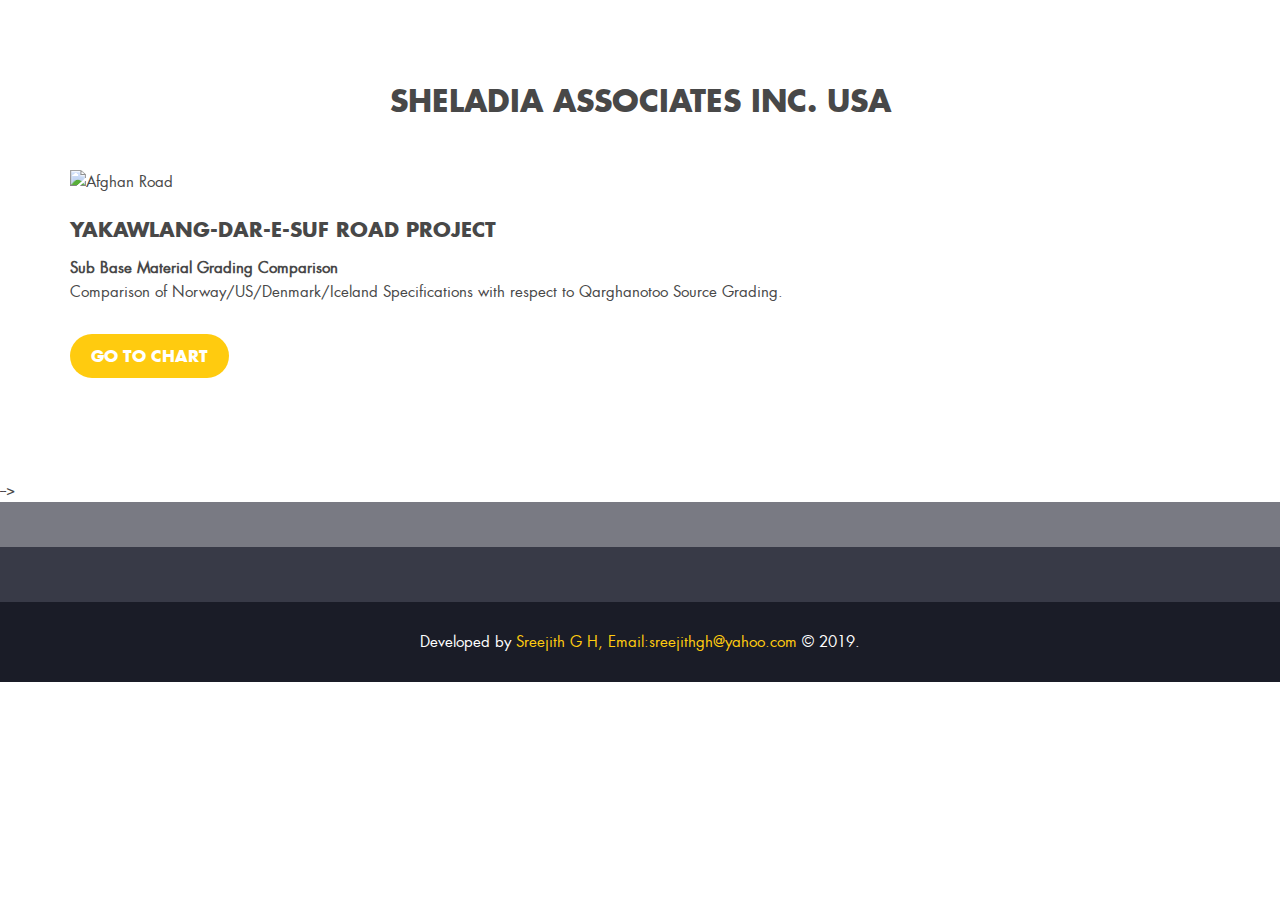
==== index.html @ df184fdc "First Commit" ====
<!DOCTYPE html>
<!--[if IE 8]> <html lang="en" class="ie8"> <![endif]-->
<!--[if !IE]><!--> <html lang="en"> <!--<![endif]-->
    <head>
        <meta charset="utf-8">
        <title>Construction - Free HTML Bootstrap Template</title>
        <!-- Mobile Specific Meta -->
        <meta name="viewport" content="width=device-width, initial-scale=1, maximum-scale=1">
        <!-- Custom Fonts -->
        <link rel="stylesheet" href="custom-font/fonts.css" />
        <!-- Bootstrap -->
        <link rel="stylesheet" href="css/bootstrap.min.css" />
        <!-- Font Awesome -->
        <link rel="stylesheet" href="css/font-awesome.min.css" />
        <!-- Bootsnav -->
        <link rel="stylesheet" href="css/bootsnav.css">
        <!-- Fancybox -->
        <link rel="stylesheet" type="text/css" href="css/jquery.fancybox.css?v=2.1.5" media="screen" />	
        <!-- Custom stylesheet -->
        <link rel="stylesheet" href="css/custom.css" />
        <!--[if lt IE 9]>
                <script src="http://html5shim.googlecode.com/svn/trunk/html5.js"></script>
        <![endif]-->
    </head>
    <body>

        <!-- Preloader -->

        <div id="loading">
            <div id="loading-center">
                <div id="loading-center-absolute">
                    <div class="object"></div>
                    <div class="object"></div>
                    <div class="object"></div>
                    <div class="object"></div>
                    <div class="object"></div>
                    <div class="object"></div>
                    <div class="object"></div>
                    <div class="object"></div>
                    <div class="object"></div>
                    <div class="object"></div>
                </div>
            </div>
        </div>

        <!--End off Preloader -->

        <!-- Header -->
        <!-- <header> -->
            <!-- Top Navbar -->
            <!-- <div class="top_nav">
                <div class="container">
                    <ul class="list-inline info">
                        <li><a href="#"><span class="fa fa-phone"></span> 1234 - 5678 - 9012</a></li>
                        <li><a href="#"><span class="fa fa-envelope"></span> support@Construct.com</a></li>
                        <li><a href="#"><span class="fa fa-clock-o"></span> Mon - Sat 9:00 - 19:00</a></li>
                    </ul>
                    <ul class="list-inline social_icon">
                        <li><a href=""><span class="fa fa-facebook"></span></a></li>
                        <li><a href=""><span class="fa fa-twitter"></span></a></li>
                        <li><a href=""><span class="fa fa-behance"></span></a></li>
                        <li><a href=""><span class="fa fa-dribbble"></span></a></li>
                        <li><a href=""><span class="fa fa-linkedin"></span></a></li>
                        <li><a href=""><span class="fa fa-youtube"></span></a></li>
                    </ul>			
                </div>
            </div>Top Navbar end -->

            <!-- Navbar -->
            <!-- <nav class="navbar bootsnav">
                Top Search -->
                <!-- <div class="top-search">
                    <div class="container">
                        <div class="input-group">
                            <span class="input-group-addon"><i class="fa fa-search"></i></span>
                            <input type="text" class="form-control" placeholder="Search">
                            <span class="input-group-addon close-search"><i class="fa fa-times"></i></span>
                        </div>
                    </div>
                </div> -->

                <!-- <div class="container">
                    Atribute Navigation
                    <div class="attr-nav">
                        <ul>
                            <li class="search"><a href="#"><i class="fa fa-search"></i></a></li>
                        </ul>
                    </div>
                    Header Navigation
                    <div class="navbar-header">
                        <button type="button" class="navbar-toggle" data-toggle="collapse" data-target="#navbar-menu">
                            <i class="fa fa-bars"></i>
                        </button>
                        <a class="navbar-brand" href=""><img class="logo" src="images/logo.png" alt=""></a>
                    </div>
                    Navigation
                    <div class="collapse navbar-collapse" id="navbar-menu">
                        <ul class="nav navbar-nav menu">
                            <li><a href="">Home</a></li>                    
                            <li><a href="#about">About Us</a></li>
                            <li><a href="#services">Services</a></li>
                            <li><a href="#portfolio">Portfolio</a></li>
                            <li><a href="#contact_form">Contact Us</a></li>
                        </ul>
                    </div>
                </div>   
            </nav> Navbar end -->
        <!-- </header>Header end --> 


        <!-- <section id="home" class="home"> -->
            <!-- Carousel -->
            <!-- <div id="carousel" class="carousel slide" data-ride="carousel"> -->
                <!-- Carousel-inner -->
                <!-- <div class="carousel-inner" role="listbox">
                    <div class="item active">
                        <img src="images/afghanroad.jpg" alt="Afghan Road">
                        <div class="overlay">
                            <div class="carousel-caption">
                                <h3></h3>
                                <h1>Yakawlang-Dar-e-Suf Road Project</h1>
                                <h1 class="second_heading">Sheladia Associates Inc. USA.</h1>
                                <p></p> -->
                                <!-- <a  class="btn know_btn">know more</a>
                                <a  class="btn know_btn">view project</a> -->
                            <!-- </div>					
                        </div>
                    </div> -->
                    <!-- <div class="item">
                        <img src="images/slider_img2.jpg" alt="Construction">
                        <div class="overlay">
                            <div class="carousel-caption">
                                <h3>We are Certified Engineers</h3>
                                <h1>Construction Services</h1>
                                <h1 class="second_heading">Creative & Professional</h1>
                                <p></p>
                                <a  class="btn know_btn">know more</a>
                                <a  class="btn know_btn">view project</a>
                            </div>					
                        </div>
                    </div> -->
                    <!-- <div class="item">
                        <img src="images/slider_img3.jpg" alt="Construction">
                        <div class="overlay">
                            <div class="carousel-caption">
                                <h3>We are Certified Engineers</h3>
                                <h1>Construction Services</h1>
                                <h1 class="second_heading">Creative & Professional</h1>
                                <p>Nemo enim ipsam voluptatem quia voluptas sit aspernatur aut odit aut fugit, sed quia consequuntur magni dolores eos qui ratione voluptatem sequi nesciunt. Neque porro quisquam est, qui dolorem ipsum quia dolor sit amet, consectetur, adipisci velit,</p>
                                <a  class="btn know_btn">know more</a>
                                <a  class="btn know_btn">view project</a>
                            </div>					
                        </div>
                    </div> -->
                <!-- </div> -->
                <!-- Carousel-inner end -->



                <!-- Controls -->
                <!-- <a class="left carousel-control" href="#carousel" role="button" data-slide="prev">
                    <span class="fa fa-angle-left" aria-hidden="true"></span>
                    <span class="sr-only">Previous</span>
                </a>
                <a class="right carousel-control" href="#carousel" role="button" data-slide="next">
                    <span class="fa fa-angle-right" aria-hidden="true"></span>
                    <span class="sr-only">Next</span>
                </a> -->
            <!-- </div> -->
            <!-- Carousel end-->

        <!-- </section> -->


        <!-- About -->
        <!-- <section id="about">
            <div class="container about_bg">
                <div class="row">
                    <div class="col-lg-7 col-md-6">
                        <div class="about_content">
                            <h2>Welcome to Our Company</h2>
                            <h3>Aliquam lacus purus, auctor malesuada</h3>
                            <p>Nemo enim ipsam voluptatem quia voluptas sit aspernatur aut odit aut fugit, sed quia consequuntur magni dolores eos qui ratione voluptatem sequi nesciunt. Neque porro quisquam est, qui dolorem ipsum quia dolor sit amet, consectetur, adipisci velit,</p>
                            <p>sed quia non numquam eius modi tempora incidunt ut labore et dolore magnam aliquam quaerat voluptatem. Ut enim ad minima veniam, quis nostrum exercitationem ullam corporis suscipit laboriosam, nisi ut aliquid ex ea commodi consequatur? </p>
                            <a  class="btn know_btn">know more</a>
                        </div>
                    </div> -->
                    <!-- <div class="col-lg-3 col-md-6 col-lg-offset-1">
                        <div class="about_banner">
                            <img src="images/afghanmountain.jpg" alt="" />
                        </div>
                    </div> -->
                <!-- </div>
            </div> -->
        <!-- </section>About end -->

        <!-- Why us -->
        <!-- <section id="why_us">
            <div class="container text-center">
                <div class="row">
                    <div class="col-md-8 col-md-offset-2">
                        <div class="head_title">
                            <h2>WHY CHOOSE US?</h2>
                            <p>Nemo enim ipsam voluptatem quia voluptas sit aspernatur aut odit aut fugit, sed quia consequuntur magni dolores eos qui ratione voluptatem sequi nesciunt. Neque porro quisquam est, qui dolorem ipsum quia dolor sit amet, consectetur, adipisci velit,</p>

                        </div>
                    </div>
                </div>
                <div class="row">
                    <div class="col-md-3 col-sm-6">
                        <div class="why_us_item">
                            <span class="fa fa-leaf"></span>
                            <h4>We deliver quality</h4>
                            <p>Nemo enim ipsam voluptatem quia voluptas sit aspernatur aut odit aut fugit, sed quia consequuntur magni </p>
                        </div>
                    </div> 
                    <div class="col-md-3 col-sm-6">
                        <div class="why_us_item">
                            <span class="fa fa-futbol-o"></span>
                            <h4>Always on time</h4>
                            <p>Nemo enim ipsam voluptatem quia voluptas sit aspernatur aut odit aut fugit, sed quia consequuntur magni</p>
                        </div>
                    </div>
                    <div class="col-md-3 col-sm-6">
                        <div class="why_us_item">
                            <span class="fa fa-group"></span>
                            <h4>We are pasionate</h4>
                            <p>Nemo enim ipsam voluptatem quia voluptas sit aspernatur aut odit aut fugit, sed quia consequuntur magni</p>
                        </div>
                    </div>
                    <div class="col-md-3 col-sm-6">
                        <div class="why_us_item">
                            <span class="fa fa-line-chart"></span>
                            <h4>Professional Services</h4>
                            <p>Nemo enim ipsam voluptatem quia voluptas sit aspernatur aut odit aut fugit, sed quia consequuntur magni</p>
                        </div>
                    </div>
                </div>
            </div> -->
        <!-- </section>Why us end -->

        <!-- Services -->
        <section id="services">
            <div class="container">
                <h2>Sheladia Associates Inc. USA</h2>
                <div class="row">
                    <div class="col-md-12">
                        <div class="service_item">
                            <img src="images/afghanroad.jpg" alt="Afghan Road" />
                            <h3>Yakawlang-Dar-e-Suf Road Project</h3>
                            <p><b>Sub Base Material Grading Comparison</b><br>Comparison of Norway/US/Denmark/Iceland Specifications with respect to Qarghanotoo Source Grading.</p>
                            <a href="ydsbasecourse.html" class="btn know_btn">Go to Chart</a>
                        </div>
                    </div>
                    <!-- <div class="col-md-4">
                        <div class="service_item">
                            <img src="images/service_img2.jpg" alt="Our Services" />
                            <h3>RENOVATION</h3>
                            <p>Nemo enim ipsam voluptatem quia voluptas sit aspernatur aut odit aut fugit, sed quia consequuntur magni dolores eos qui ratione voluptatem sequi nesciunt. Neque porro quisquam est, qui dolorem ipsum quia dolor sit amet, consectetur, adipisci velit,</p>
                            <a href="#services" class="btn know_btn">know more</a>
                        </div>
                    </div>
                    <div class="col-md-4">
                        <div class="service_item">
                            <img src="images/service_img3.jpg" alt="Our Services" />
                            <h3>ARCHITECTURE</h3>
                            <p>Nemo enim ipsam voluptatem quia voluptas sit aspernatur aut odit aut fugit, sed quia consequuntur magni dolores eos qui ratione voluptatem sequi nesciunt. Neque porro quisquam est, qui dolorem ipsum quia dolor sit amet, consectetur, adipisci velit,</p>
                            <a href="#services" class="btn know_btn">know more</a>
                        </div>
                    </div> -->
                </div>
            </div> 
        </section> 
        <!-- Services end --> -->

        <!-- Portfolio -->
        <!-- <section id="portfolio">
            <div class="container portfolio_area text-center">
                <h2>Made with love</h2>
                <p>Nemo enim ipsam voluptatem quia voluptas sit aspernatur aut odit aut fugit, sed quia consequuntur magni dolores eos qui ratione voluptatem sequi nesciunt. Neque porro quisquam est, qui dolorem ipsum quia dolor sit amet, consectetur, adipisci velit,</p>

                <div id="filters">
                    <button class="button is-checked" data-filter="*">Show All</button>
                    <button class="button" data-filter=".buildings">Buildings</button>
                    <button class="button" data-filter=".interior">Interior Design</button>
                    <button class="button" data-filter=".isolation">Isolation</button>
                    <button class="button" data-filter=".plumbing">Plumbing</button>
                </div>
                Portfolio grid		
                <div class="grid">
                    <div class="grid-sizer"></div>
                    <div class="grid-item grid-item--width2 grid-item--height2 buildings plumbing interior">
                        <img alt="" src="images/highligh_img.jpg" >
                        <div class="portfolio_hover_area">
                            <a class="fancybox" href="images/highligh_img.jpg" data-fancybox-group="gallery" title="Lorem ipsum dolor sit amet"><span class="fa fa-search"></span></a>
                            <a href="#"><span class="fa fa-link"></span></a>
                        </div>  
                    </div>

                    <div class="grid-item buildings interior isolation">
                        <img alt="" src="images/portfolio1.jpg" >
                        <div class="portfolio_hover_area">
                            <a class="fancybox" href="images/portfolio1.jpg" data-fancybox-group="gallery" title="Lorem ipsum dolor sit amet"><span class="fa fa-search"></span></a>
                            <a href="#"><span class="fa fa-link"></span></a>
                        </div>   
                    </div>

                    <div class="grid-item interior plumbing isolation">
                        <img alt="" src="images/portfolio2.jpg" >
                        <div class="portfolio_hover_area">
                            <a class="fancybox" href="images/portfolio2.jpg" data-fancybox-group="gallery" title="Lorem ipsum dolor sit amet"><span class="fa fa-search"></span></a>
                            <a href="#"><span class="fa fa-link"></span></a>
                        </div>  
                    </div>

                    <div class="grid-item isolation buildings">
                        <img alt="" src="images/portfolio3.jpg" >
                        <div class="portfolio_hover_area">
                            <a class="fancybox" href="images/portfolio3.jpg" data-fancybox-group="gallery" title="Lorem ipsum dolor sit amet"><span class="fa fa-search"></span></a>
                            <a href="#"><span class="fa fa-link"></span></a>
                        </div>  
                    </div>

                    <div class="grid-item plumbing isolation">
                        <img alt="" src="images/portfolio4.jpg" >
                        <div class="portfolio_hover_area">
                            <a class="fancybox" href="images/portfolio4.jpg" data-fancybox-group="gallery" title="Lorem ipsum dolor sit amet"><span class="fa fa-search"></span></a>
                            <a href="#"><span class="fa fa-link"></span></a>
                        </div>  
                    </div>
                </div>Portfolio grid end -->
            <!-- </div> -->
        <!-- </section> Portfolio end  -->

        <!-- Testimonial -->
        <!-- <section id="testimonial">
            <div class="container text-center testimonial_area">
                <h2>Customer Reviews</h2>
                <p>Nemo enim ipsam voluptatem quia voluptas sit aspernatur aut odit aut fugit, sed quia consequuntur magni dolores eos qui ratione voluptatem sequi nesciunt. Neque porro quisquam est, qui dolorem ipsum quia dolor sit amet, consectetur, adipisci velit,</p>

                <div class="row">
                    <div class="col-md-4">
                        <div class="testimonial_item">
                            <div class="testimonial_content text-left">
                                <p>Nemo enim ipsam voluptatem quia voluptas sit aspernatur aut odit aut fugit, sed quia consequuntur magni dolores eos qui ratione voluptatem sequi nesciunt. Neque porro quisquam est, qui dolorem ipsum quia dolor sit amet, consectetur, adipisci velit,</p>
                            </div>
                            <img src="images/testimonial_img1.png" alt="Testimonial" />
                            <p class="worker_name">john smith</p>
                        </div>
                    </div>
                    <div class="col-md-4">
                        <div class="testimonial_item">
                            <div class="testimonial_content">
                                <p>Nemo enim ipsam voluptatem quia voluptas sit aspernatur aut odit aut fugit, sed quia consequuntur magni dolores eos qui ratione voluptatem sequi nesciunt. Neque porro quisquam est, qui dolorem ipsum quia dolor sit amet, consectetur, adipisci velit,</p>
                            </div>
                            <img src="images/testimonial_img2.png" alt="Testimonial" />
                            <p class="worker_name">john smith</p>
                        </div>
                    </div>
                    <div class="col-md-4">
                        <div class="testimonial_item">
                            <div class="testimonial_content">
                                <p>Nemo enim ipsam voluptatem quia voluptas sit aspernatur aut odit aut fugit, sed quia consequuntur magni dolores eos qui ratione voluptatem sequi nesciunt. Neque porro quisquam est, qui dolorem ipsum quia dolor sit amet, consectetur, adipisci velit,</p>
                            </div>
                            <img src="images/testimonial_img1.png" alt="Testimonial" />
                            <p class="worker_name">john smith</p>
                        </div>
                    </div>
                </div>
            </div> -->
        <!-- </section>Testimonial end -->

        <!-- Contact form -->
        <!-- <section id="contact_form">
            <div class="container">
                <div class="row">
                    <div class="col-md-6">
                        <h2>Do you have any questions?</h2>
                        <h2 class="second_heading">Feel free to contact us!</h2>
                    </div>
                    <form role="form" class="form-inline text-right col-md-6" >
                        <div class="form-group">
                            <input type="text" class="form-control" id="name" placeholder="Name">
                        </div>
                        <div class="form-group">
                            <input type="email" class="form-control" id="email" placeholder="Email">
                        </div>
                        <div class="form-group">
                            <textarea class="form-control" rows="5" id="msg" placeholder="Message"></textarea>
                        </div>
                        <button type="submit" class="btn submit_btn">Submit</button>
                    </form>				
                </div>
            </div> -->
        <!-- </section>Contact form end --> 

        <!-- Footer -->
        <footer>
            <!-- Footer top -->
            <!-- <div class="container footer_top">
                <div class="row">
                    <div class="col-lg-4 col-sm-7">
                        <div class="footer_item">
                            <h4>About Company</h4>
                            <img class="logo" src="images/logo.png" alt="Construction" />
                            <p>Nemo enim ipsam voluptatem quia voluptas sit aspernatur aut odit aut fugit, sed quia consequuntur magni dolores eos qui ratione voluptatem sequi nesciunt. Neque porro quisquam est, qui dolorem</p>

                            <ul class="list-inline footer_social_icon">
                                <li><a href=""><span class="fa fa-facebook"></span></a></li>
                                <li><a href=""><span class="fa fa-twitter"></span></a></li>
                                <li><a href=""><span class="fa fa-youtube"></span></a></li>
                                <li><a href=""><span class="fa fa-google-plus"></span></a></li>
                                <li><a href=""><span class="fa fa-linkedin"></span></a></li>
                            </ul>
                        </div>
                    </div>
                    <div class="col-lg-2 col-sm-5">
                        <div class="footer_item">
                            <h4>Explore link</h4>
                            <ul class="list-unstyled footer_menu">
                                <li><a href=""><span class="fa fa-play"></span> Our services</a>
                                <li><a href=""><span class="fa fa-play"></span> Meet our team</a>
                                <li><a href=""><span class="fa fa-play"></span> Forum</a>
                                <li><a href=""><span class="fa fa-play"></span> Help center</a>
                                <li><a href=""><span class="fa fa-play"></span> Contact Cekas</a>
                                <li><a href=""><span class="fa fa-play"></span> Privacy Policy</a>
                                <li><a href=""><span class="fa fa-play"></span> Cekas terms</a>
                                <li><a href=""><span class="fa fa-play"></span> Site map</a>
                            </ul>
                        </div>
                    </div>
                    <div class="col-lg-3 col-sm-7">
                        <div class="footer_item">
                            <h4>Latest post</h4>
                            <ul class="list-unstyled post">
                                <li><a href=""><span class="date">20 <small>AUG</small></span>  Luptatum omittantur duo ne mpetus indoctum</a></li>
                                <li><a href=""><span class="date">20 <small>AUG</small></span>  Luptatum omittantur duo ne mpetus indoctum</a></li>
                                <li><a href=""><span class="date">20 <small>AUG</small></span>  Luptatum omittantur duo ne mpetus indoctum</a></li>
                                <li><a href=""><span class="date">20 <small>AUG</small></span>  Luptatum omittantur duo ne mpetus indoctum</a></li>
                            </ul>
                        </div>
                    </div>
                    <div class="col-lg-3 col-sm-5">
                        <div class="footer_item">
                            <h4>Contact us</h4>
                            <ul class="list-unstyled footer_contact">
                                <li><a href=""><span class="fa fa-map-marker"></span> 124 New Line, London UK</a></li>
                                <li><a href=""><span class="fa fa-envelope"></span> hello@psdfreebies.com</a></li>
                                <li><a href=""><span class="fa fa-mobile"></span><p>+44 00 00 1234 <br />+44 00 00 1234</p></a></li>
                            </ul>
                        </div>
                    </div>
                </div> -->
            <!-- </div>Footer top end -->

            <!-- Footer bottom -->
            <div class="footer_bottom text-center">
                <p class="wow fadeInRight">
                    Developed  
                    <!-- <i class="fa fa-heart"></i> -->
                    by 
                    <a target="_blank" href="http://bootstrapthemes.co">Sreejith G H, Email:sreejithgh@yahoo.com</a> 
                    &copy; 2019. 
                </p>
            </div><!-- Footer bottom end -->
        </footer><!-- Footer end -->

        <!-- JavaScript -->
        <script src="js/jquery-1.12.1.min.js"></script>
        <script src="js/bootstrap.min.js"></script>

        <!-- Bootsnav js -->
        <script src="js/bootsnav.js"></script>

        <!-- JS Implementing Plugins -->
        <script src="js/isotope.js"></script>
        <script src="js/isotope-active.js"></script>
        <script src="js/jquery.fancybox.js?v=2.1.5"></script>

        <script src="js/jquery.scrollUp.min.js"></script>

        <script src="js/main.js"></script>
    </body>	
</html>
---- custom-font/fonts.css ----
/* Generated by Font Squirrel (https://www.fontsquirrel.com) on August 13, 2016 */

@font-face {
    font-family: 'futura_ltbold';
    src: url('futuralt-bold-webfont.eot');
    src: url('futuralt-bold-webfont.eot?#iefix') format('embedded-opentype'),
         url('futuralt-bold-webfont.woff') format('woff'),
         url('futuralt-bold-webfont.ttf') format('truetype'),
         url('futuralt-bold-webfont.svg#futura_ltbold') format('svg');
    font-weight: normal;
    font-style: normal;

}

@font-face {
    font-family: 'futura_ltbook';
    src: url('futuralt-book-webfont.eot');
    src: url('futuralt-book-webfont.eot?#iefix') format('embedded-opentype'),
         url('futuralt-book-webfont.woff') format('woff'),
         url('futuralt-book-webfont.ttf') format('truetype'),
         url('futuralt-book-webfont.svg#futura_ltbook') format('svg');
    font-weight: normal;
    font-style: normal;

}

@font-face {
  font-family: 'GillSansMT-UltraBold';
  src: url('GillSansMT-UltraBold.eot?#iefix') format('embedded-opentype'),  url('GillSansMT-UltraBold.woff') format('woff'), url('GillSansMT-UltraBold.ttf')  format('truetype'), url('GillSansMT-UltraBold.svg#GillSansMT-UltraBold') format('svg');
  font-weight: normal;
  font-style: normal;
}
---- css/bootsnav.css ----
/* ==============================================================

Template name : Bootsnav - Multi Purpose Header
Categorie : Bootstrap Menu in CSS
Author : adamnurdin01
Version : v.1.1
Created : 2016-06-02
Last update : 2016-06-11

============================================================== */

/* MEGAMENU STYLE
=================================*/
nav.bootsnav .dropdown.megamenu-fw {
    position: static;
}

nav.bootsnav .container {
    position: relative;
}

nav.bootsnav .megamenu-fw .dropdown-menu {
    left: auto;
}

nav.bootsnav .megamenu-content {
    padding: 15px;
    width: 100% !important;
}

nav.bootsnav .megamenu-content .title{
    margin-top: 0;
}

nav.bootsnav .dropdown.megamenu-fw .dropdown-menu {
    left: 0;
    right: 0;
}

/* Navbar
=================================*/
nav.navbar.bootsnav{
    margin-bottom: 0;
    -moz-border-radius: 0px;
    -webkit-border-radius: 0px;
    -o-border-radius: 0px;
    border-radius: 0px;
    background-color: #fff;
    border: none;
    border-bottom: solid 1px #e0e0e0;
    z-index: 9;
}

nav.navbar.bootsnav ul.nav > li > a{
    color: #6f6f6f;
    background-color: transparent !important;
}

nav.navbar.bootsnav ul.nav li.megamenu-fw > a:hover,
nav.navbar.bootsnav ul.nav li.megamenu-fw > a:focus,
nav.navbar.bootsnav ul.nav li.active > a:hover,
nav.navbar.bootsnav ul.nav li.active > a:focus,
nav.navbar.bootsnav ul.nav li.active > a{
    background-color: transparent;
}

nav.navbar.bootsnav .navbar-toggle{
    background-color: #fff !important;
    border: none;
    padding: 0;
    font-size: 18px;
    position: relative;
    top: 5px;
}

nav.navbar.bootsnav ul.nav .dropdown-menu .dropdown-menu{
    top: 0;
    left: 100%;
}

nav.navbar.bootsnav ul.nav ul.dropdown-menu > li > a{
    white-space:normal;
}


ul.menu-col{
    padding: 0;
    margin: 0;
    list-style: none;
}

ul.menu-col li a{
    color: #6f6f6f;
}

ul.menu-col li a:hover,
ul.menu-col li a:focus{
    text-decoration: none;
}

/* Navbar Full
=================================*/
nav.bootsnav.navbar-full{
    padding-bottom: 10px;
    padding-top: 10px;
}

nav.bootsnav.navbar-full .navbar-header{
    display: block;
    width: 100%;
}

nav.bootsnav.navbar-full .navbar-toggle{
    display: inline-block;
    margin-right: 0;
    position: relative;
    top: 0;
    font-size: 30px;
    -webkit-transition: all 1s ease-in-out;
	-moz-transition: all 1s ease-in-out;
	-o-transition: all 1s ease-in-out;
	-ms-transition: all 1s ease-in-out;
	transition: all 1s ease-in-out;
}

nav.bootsnav.navbar-full .navbar-collapse{
    position: fixed;
    width: 100%;
    height: 100% !important;
    top: 0;
    left: 0;
    padding: 0;
    display: none !important;
    z-index: 9;
}

nav.bootsnav.navbar-full .navbar-collapse.in{
    display: block !important;
}

nav.bootsnav.navbar-full .navbar-collapse .nav-full{
    overflow: auto;
}

nav.bootsnav.navbar-full .navbar-collapse .wrap-full-menu{
    display: table-cell;
    vertical-align: middle;
    background-color: #fff;
    overflow: auto;
}

nav.bootsnav.navbar-full .navbar-collapse .nav-full::-webkit-scrollbar {
    width: 0;
}

nav.bootsnav.navbar-full .navbar-collapse .nav-full::-moz-scrollbar {
    width: 0;
}

nav.bootsnav.navbar-full .navbar-collapse .nav-full::-ms-scrollbar {
    width: 0;
}

nav.bootsnav.navbar-full .navbar-collapse .nav-full::-o-scrollbar {
    width: 0;
}


nav.bootsnav.navbar-full .navbar-collapse ul.nav{
    display: block;
    width: 100%;
    overflow: auto;
}

nav.bootsnav.navbar-full .navbar-collapse ul.nav a:hover,
nav.bootsnav.navbar-full .navbar-collapse ul.nav a:focus,
nav.bootsnav.navbar-full .navbar-collapse ul.nav a{
    background-color: transparent;
}

nav.bootsnav.navbar-full .navbar-collapse ul.nav > li{
    float: none;
    display: block;
    text-align: center;
}

nav.bootsnav.navbar-full .navbar-collapse ul.nav > li > a{
    display: table;
    margin: auto;
    text-transform: uppercase;
    font-weight: bold;
    letter-spacing: 2px;
    font-size: 24px;
    padding: 10px 15px;
}

li.close-full-menu > a{
    padding-top: 0px !important;
    padding-bottom: 0px !important;
}

li.close-full-menu{
    padding-top: 30px !important;
    padding-bottom: 30px !important;
}

/* Atribute Navigation
=================================*/
.attr-nav{
    float: right;
    display: inline-block;
    margin-left: 13px;
    margin-right: -15px;
}

.attr-nav > ul{
    padding: 0;
    margin: 0 0 -7px 0;
    list-style: none;
    display: inline-block;
}

.attr-nav > ul > li{
    float: left;
    display: block;
}

.attr-nav > ul > li > a{
    color: #6f6f6f;
    display: block;
    padding: 28px 15px;
    position: relative;
}

.attr-nav > ul > li > a span.badge{
    position: absolute;
    top: 50%;
    margin-top: -15px;
    right: 5px;
    font-size: 10px;
    padding: 0;
    width: 15px;
    height: 15px;
    padding-top: 2px;
}

.attr-nav > ul > li.dropdown ul.dropdown-menu{
    -moz-border-radius: 0px;
    -webkit-border-radius: 0px;
    -o-border-radius: 0px;
    border-radius: 0px;
    -moz-box-shadow: 0px 0px 0px;
    -webkit-box-shadow: 0px 0px 0px;
    -o-box-shadow: 0px 0px 0px;
    box-shadow: 0px 0px 0px;
    border: solid 1px #e0e0e0;
}

ul.cart-list{
    padding: 0 !important;
    width: 250px !important;
}

ul.cart-list > li{
    position: relative;
    border-bottom: solid 1px #efefef;
    padding: 15px 15px 23px 15px !important;
}

ul.cart-list > li > a.photo{
    padding: 0 !important;
    margin-right: 15px;
    float: left;
    display: block;
    width: 50px;
    height: 50px;
    left: 15px;
    top: 15px;
}

ul.cart-list > li img{
    width: 50px;
    height: 50px;
    border: solid 1px #efefef;
}

ul.cart-list > li > h6{
    margin: 0;
}

ul.cart-list > li > h6 > a.photo{
    padding: 0 !important;
    display: block;
}

ul.cart-list > li > p{
    margin-bottom: 0;
}

ul.cart-list > li.total{
    background-color: #f5f5f5;
    padding-bottom: 15px !important;
}

ul.cart-list > li.total > .btn{
    display: inline-block;
    border-bottom: solid 1px #efefef !important;
}

ul.cart-list > li .price{
    font-weight: bold;
}

ul.cart-list > li.total > span{
    padding-top: 8px;
}

/* Top Search
=================================*/
.top-search{
    background-color: #333;
    padding: 10px 0;
    display: none;
}

.top-search input.form-control{
    background-color: transparent;
    border: none;
    -moz-box-shadow: 0px 0px 0px;
    -webkit-box-shadow: 0px 0px 0px;
    -o-box-shadow: 0px 0px 0px;
    box-shadow: 0px 0px 0px;
    color: #fff;
    height: 40px;
    padding: 0 15px;
}

.top-search .input-group-addon{
    background-color: transparent;
    border: none;
    color: #fff;
    padding-left: 0;
    padding-right: 0;
}

.top-search .input-group-addon.close-search{
    cursor: pointer;
}

/* Side Menu
=================================*/
body{
    -webkit-transition: all 0.3s ease-in-out;
	-moz-transition: all 0.3s ease-in-out;
	-o-transition: all 0.3s ease-in-out;
	-ms-transition: all 0.3s ease-in-out;
	transition: all 0.3s ease-in-out;
}

body.on-side{
    margin-left: -280px;
}

.side{
    position: fixed;
    overflow-y: auto;
    top: 0;
    right: -280px;
    width: 280px;
    padding: 25px 30px;
    height: 100%;
    display: block;
    background-color: #333;
    -webkit-transition: all 0.3s ease-in-out;
	-moz-transition: all 0.3s ease-in-out;
	-o-transition: all 0.3s ease-in-out;
	-ms-transition: all 0.3s ease-in-out;
	transition: all 0.3s ease-in-out;
    z-index: 9;
}

.side.on{
    right: 0;
}

.side .close-side{
    float: right;
    color: #fff;
    position: relative;
    z-index: 2;
    font-size: 16px;
}

.side .widget{
    position: relative;
    z-index: 1;
    margin-bottom: 25px;
}

.side .widget .title{
    color: #fff;
    margin-bottom: 15px;
}

.side .widget ul.link{
    padding: 0;
    margin: 0;
    list-style: none;
}

.side .widget ul.link li a{
    color: #9f9f9f;
    letter-spacing: 1px;
}

.side .widget ul.link li a:focus,
.side .widget ul.link li a:hover{
    color: #fff;
    text-decoration: none;
}

/* Share
=================================*/
nav.navbar.bootsnav .share{
    padding: 0 30px;
    margin-bottom: 30px;
}

nav.navbar.bootsnav .share ul{
    display: inline-block;
    padding: 0;
    margin: 0 0 -7px 0;
    list-style: none;
}

nav.navbar.bootsnav .share ul > li{
    float: left;
    display: block;
    margin-right: 5px;
}

nav.navbar.bootsnav .share ul > li > a{
    display: table-cell;
    vertical-align: middle;
    text-align: center;
    width: 35px;
    height: 35px;
    -moz-border-radius: 50%;
    -webkit-border-radius: 50%;
    -o-border-radius: 50%;
    border-radius: 50%;
    background-color: #cfcfcf;
    color: #fff;
}

/* Transparent
=================================*/
nav.navbar.bootsnav.navbar-fixed{
    position: fixed;
    display: block;
    width: 100%;
}

nav.navbar.bootsnav.no-background{
    -webkit-transition: all 1s ease-in-out;
	-moz-transition: all 1s ease-in-out;
	-o-transition: all 1s ease-in-out;
	-ms-transition: all 1s ease-in-out;
	transition: all 1s ease-in-out;
}

/* Navbar Sticky
=================================*/
.wrap-sticky{
    position: relative;
    -webkit-transition: all 0.3s ease-in-out;
	-moz-transition: all 0.3s ease-in-out;
	-o-transition: all 0.3s ease-in-out;
	-ms-transition: all 0.3s ease-in-out;
	transition: all 0.3s ease-in-out;
}

.wrap-sticky nav.navbar.bootsnav{
    position: absolute;
    width: 100%;
    left: 0;
    top: 0;
}

.wrap-sticky nav.navbar.bootsnav.sticked{
    position: fixed;
    -webkit-transition: all 0.2s ease-in-out;
	-moz-transition: all 0.2s ease-in-out;
	-o-transition: all 0.2s ease-in-out;
	-ms-transition: all 0.2s ease-in-out;
	transition: all 0.2s ease-in-out;
}

body.on-side .wrap-sticky nav.navbar.bootsnav.sticked{
    left: -280px;
}
nav.navbar.bootsnav ul.nav > li > a{
	padding: 30px 15px;
}

@media (max-width: 991px) {
    /* Navbar Responsive
    =================================*/ 
    nav.navbar.bootsnav .navbar-brand    {
        display: inline-block;
        float: none !important;
        margin: 0 !important;
    }
    
    nav.navbar.bootsnav .navbar-header {
        float: none;
        display: block;
        text-align: center;
        padding-left: 30px;
        padding-right: 30px;
    }
    
    nav.navbar.bootsnav .navbar-toggle {
        display: inline-block;
        float: left;
        margin-right: -200px;
        margin-top: 10px;
    }
    
    nav.navbar.bootsnav .navbar-collapse {
        border: none;   
        margin-bottom: 0;
    }
    
    nav.navbar.bootsnav.no-full .navbar-collapse{
        max-height: 350px;
    }
    
    nav.navbar.bootsnav .navbar-collapse.collapse {
        display: none !important;
    }
    
    nav.navbar.bootsnav .navbar-collapse.collapse.in {
        display: block !important;
    }
    
    nav.navbar.bootsnav .navbar-nav {
        float: none !important;
        padding-left: 30px;
        padding-right: 30px;
        margin: 0px -15px;
    }
    
    nav.navbar.bootsnav .navbar-nav > li {
        float: none;
        border-top: dotted 1px #aaa;
    }
    
    nav.navbar.bootsnav li.dropdown a.dropdown-toggle:before{
        font-family: 'FontAwesome';
        content: "\f105";
        float: right;
        font-size: 16px;
        margin-left: 10px;
    }
    
    nav.navbar.bootsnav li.dropdown.on > a.dropdown-toggle:before{
        content: "\f107";
    }
    
    nav.navbar.bootsnav .navbar-nav > li > a{
        display: block;
        width: 100%;
        padding: 10px 0;
    }
    
    nav.navbar.bootsnav .navbar-nav > li:first-child{
        border-top: none;
    }
    nav.navbar.bootsnav ul.nav li.dropdown li a.dropdown-toggle{
        float: none !important;
        position: relative;
        display: block;
        width: 100%;
    }
    
    nav.navbar.bootsnav ul.nav li.dropdown ul.dropdown-menu{
        width: 100%;
        position: relative !important;
        background-color: transparent;
        float: none;
        border: none;
        padding: 0 0 0 15px !important;
        margin: 0 0 -1px 0 !important;
        -moz-box-shadow: 0px 0px 0px;
        -webkit-box-shadow: 0px 0px 0px;
        -o-box-shadow: 0px 0px 0px;
        box-shadow: 0px 0px 0px;
        -moz-border-radius: 0px 0px 0px;
        -webkit-border-radius: 0px 0px 0px;
        -o-border-radius: 0px 0px 0px;
        border-radius: 0px 0px 0px;
    }
    
    nav.navbar.bootsnav ul.nav li.dropdown ul.dropdown-menu  > li > a{
        display: block;
        width: 100%;
        border-bottom: solid 1px #e0e0e0;
        padding: 10px 0;
        color: #6f6f6f;
    }
    
    nav.navbar.bootsnav ul.nav ul.dropdown-menu li a:hover,
    nav.navbar.bootsnav ul.nav ul.dropdown-menu li a:focus{
        background-color: transparent;
    }
    
    nav.navbar.bootsnav ul.nav ul.dropdown-menu ul.dropdown-menu{
        float: none !important;
        left: 0;
        padding: 0 0 0 15px;
        position: relative;
        background: transparent;
        width: 100%;
    }
    
    nav.navbar.bootsnav ul.nav ul.dropdown-menu li.dropdown.on > ul.dropdown-menu{
        display: inline-block;
        margin-top: -10px;
    }
    
    nav.navbar.bootsnav li.dropdown ul.dropdown-menu li.dropdown > a.dropdown-toggle:after{
        display: none;
    }
    
    nav.navbar.bootsnav .dropdown .megamenu-content .col-menu .title{
        padding: 10px 15px 10px 0;
        line-height: 24px;
        text-transform: none;
        font-weight: 400;
        letter-spacing: 0px;
        margin-bottom: 0;
        cursor: pointer;
        border-bottom: solid 1px #e0e0e0;
        color: #6f6f6f;
    }
    
    nav.navbar.bootsnav .dropdown .megamenu-content .col-menu ul > li > a{
        display: block;
        width: 100%;
        border-bottom: solid 1px #e0e0e0;
        padding: 8px 0;
    }
    
   nav.navbar.bootsnav .dropdown .megamenu-content .col-menu .title:before{
        font-family: 'FontAwesome';
        content: "\f105";
        float: right;
        font-size: 16px;
        margin-left: 10px;
       position: relative;
       right: -15px;
    }
    
    nav.navbar.bootsnav .dropdown .megamenu-content .col-menu:last-child .title{
        border-bottom: none;
    }
    
    nav.navbar.bootsnav .dropdown .megamenu-content .col-menu.on:last-child .title{
        border-bottom: solid 1px #e0e0e0;
    }
    
    nav.navbar.bootsnav .dropdown .megamenu-content .col-menu:last-child ul.menu-col li:last-child a{
        border-bottom: none;
    }
    
    nav.navbar.bootsnav .dropdown .megamenu-content .col-menu.on .title:before{
        content: "\f107";
    }
    
    nav.navbar.bootsnav .dropdown .megamenu-content .col-menu .content{
        padding: 0 0 0 15px;
    }
    
    nav.bootsnav.brand-center .navbar-collapse{
        display: block;
    }
    
    nav.bootsnav.brand-center ul.nav{
        margin-bottom: 0px !important;
    }
    
    nav.bootsnav.brand-center .navbar-collapse .col-half{
        width: 100%;
        float: none;
        display: block;
    }
    
    nav.bootsnav.brand-center .navbar-collapse .col-half.left{
        margin-bottom: 0;
    }
    
    nav.bootsnav .megamenu-content{
        padding: 0;
    }
    
    nav.bootsnav .megamenu-content .col-menu{
        padding-bottom: 0;
    }
    
    nav.bootsnav .megamenu-content .title{
        cursor: pointer;
        display: block;
        padding: 10px 15px;
        margin-bottom: 0;
        font-weight: normal;
    }
    
    nav.bootsnav .megamenu-content .content{
        display: none;
    }
    
    .attr-nav{
        position: absolute;
        right: 60px;
    }
    
    .attr-nav > ul{
        padding: 0;
        margin: 0 -15px -7px 0;
    }
    
    .attr-nav > ul > li > a{
        padding: 16px 15px 15px;
    }
    
    .attr-nav > ul > li.dropdown > a.dropdown-toggle:before{
        display: none;
    }
    
    .attr-nav > ul > li.dropdown ul.dropdown-menu{
        margin-top: 2px;
        margin-left: 55px;
        width: 250px;
        left: -250px;
        border-top: solid 5px;
    }
    
    .top-search .container{
        padding: 0 45px;
    }
    
    /* Navbar full Responsive
    =================================*/   
    nav.bootsnav.navbar-full ul.nav{
        margin-left: 0;
    }
    
    nav.bootsnav.navbar-full ul.nav > li > a{
        border: none;
    }
    
    nav.bootsnav.navbar-full .navbar-brand    {
        float: left !important;
        padding-left: 0;
    }
    
    nav.bootsnav.navbar-full .navbar-toggle {
        display: inline-block;
        float: right;
        margin-right: 0;
        margin-top: 10px;
    }
    
    nav.bootsnav.navbar-full .navbar-header {
        padding-left: 15px;
        padding-right: 15px;
    }
    
    /* Navbar Sidebar
    =================================*/ 
    nav.navbar.bootsnav.navbar-sidebar .share{
        padding: 30px 15px;
        margin-bottom: 0;
    }
    
    /* Tabs
    =================================*/ 
    nav.navbar.bootsnav .megamenu-content.tabbed{
        padding-left: 0 !mportant;
    }
    
    nav.navbar.bootsnav .tabbed > li{
        padding: 25px 0;
        margin-left: -15px !important;
    }
    
    /* Mobile Navigation
    =================================*/     
    body > .wrapper{
        -webkit-transition: all 0.3s ease-in-out;
        -moz-transition: all 0.3s ease-in-out;
        -o-transition: all 0.3s ease-in-out;
        -ms-transition: all 0.3s ease-in-out;
        transition: all 0.3s ease-in-out;
    }
    
    body.side-right > .wrapper{
        margin-left: 280px;
        margin-right: -280px !important;
    }
    
    nav.navbar.bootsnav.navbar-mobile .navbar-collapse{
        position: fixed;
        overflow-y: auto !important;
        overflow-x: hidden !important;
        display: block;
        background: #fff;
        z-index: 99;
        width: 280px;
        height: 100% !important;
        left: -280px;
        top: 0;
        padding: 0;
        -webkit-transition: all 0.3s ease-in-out;
        -moz-transition: all 0.3s ease-in-out;
        -o-transition: all 0.3s ease-in-out;
        -ms-transition: all 0.3s ease-in-out;
        transition: all 0.3s ease-in-out;
    }
    
    nav.navbar.bootsnav.navbar-mobile .navbar-collapse.in{
        left: 0;
    }
    
    nav.navbar.bootsnav.navbar-mobile ul.nav{
        width: 293px;
        padding-right: 0;
        padding-left: 15px;
    }
    
    nav.navbar.bootsnav.navbar-mobile ul.nav > li > a{
        padding: 15px 15px;
    }
    
    nav.navbar.bootsnav.navbar-mobile ul.nav ul.dropdown-menu > li > a{
        padding-right: 15px !important;
        padding-top: 15px !important;
        padding-bottom: 15px !important;
    }
    
    nav.navbar.bootsnav.navbar-mobile ul.nav ul.dropdown-menu .col-menu .title{
        padding-right: 30px !important;
        padding-top: 13px !important;
        padding-bottom: 13px !important;
    }
    
    nav.navbar.bootsnav.navbar-mobile ul.nav ul.dropdown-menu .col-menu ul.menu-col li a{
        padding-top: 13px !important;
        padding-bottom: 13px !important;
    }
    
    nav.navbar.bootsnav.navbar-mobile .navbar-collapse [class*=' col-'] {
        width: 100%;
    }
    
    nav.navbar.bootsnav.navbar-fixed .logo-scrolled{
        display: block !important;
    }

    nav.navbar.bootsnav.navbar-fixed .logo-display{
        display: none !important;
    }
    
    nav.navbar.bootsnav.navbar-mobile .tab-menu,
    nav.navbar.bootsnav.navbar-mobile .tab-content{
        width: 100%;
        display: block;
    }
}

@media (max-width: 767px) {
    nav.navbar.bootsnav .navbar-header {
        padding-left: 15px;
        padding-right: 15px;
    }
    
    nav.navbar.bootsnav .navbar-nav {
        padding-left: 15px;
        padding-right: 15px;
    }
    
    .attr-nav{
        right: 30px;
    }
    
    .attr-nav > ul{
        margin-right: -10px;
    }
    
    .attr-nav > ul > li > a{
        padding: 16px 10px 15px;
        padding-left: 0 !important;
    }
    
    .attr-nav > ul > li.dropdown ul.dropdown-menu{
        left: -275px;
    }
    
    .top-search .container{
        padding: 0 15px;
    }
    
    nav.bootsnav.navbar-full .navbar-collapse{
        left: 15px;
    }
    
    nav.bootsnav.navbar-full .navbar-header{
        padding-right: 0;
    }
    
    nav.bootsnav.navbar-full .navbar-toggle {
        margin-right: -15px;
    }
    
    nav.bootsnav.navbar-full ul.nav > li > a{
        font-size: 18px !important;
        line-height: 24px !important;
        padding: 5px 10px !important;
    }
    
    /* Navbar Sidebar
    =================================*/ 
    nav.navbar.bootsnav.navbar-sidebar .share{
        padding: 30px 15px !important;
    }
    
    /* Navbar Sidebar
    =================================*/ 
    nav.navbar.bootsnav.navbar-sidebar .share{
        padding: 30px 0 !important;
        margin-bottom: 0;
    }
    
    nav.navbar.bootsnav.navbar-mobile.navbar-sidebar .share{
        padding: 30px 15px !important;
        margin-bottom: 0;
    }
    
    /* Mobile Navigation
    =================================*/ 
    body.side-right > .wrapper{
        margin-left: 280px;
        margin-right: -280px !important;
    }
    
    nav.navbar.bootsnav.navbar-mobile .navbar-collapse{
        margin-left: 0;
    }
    
    nav.navbar.bootsnav.navbar-mobile ul.nav{
        margin-left: -15px;
    }
    
    nav.navbar.bootsnav.navbar-mobile ul.nav{
        border-top: solid 1px #fff;
    }
    
    li.close-full-menu{
        padding-top: 15px !important;
        padding-bottom: 15px !important;
    }
}

@media (min-width: 480px) and (max-width: 640px) {
    nav.bootsnav.navbar-full ul.nav{
        padding-top: 30px;
        padding-bottom: 30px;
    }
}
---- css/custom.css ----
/* General styles */
body {
    font-size: 15px;
    line-height: 24px;
    font-family: 'futura_ltbook', sans-serif;
    color: #484848;
}
h1, h2, h3, h4, h5, h6 {
    font-weight: bold;
    text-transform: uppercase;
    color: #484848;
    font-family: 'futura_ltbold', sans-serif;
}
h1{font-size: 70px; margin:0; line-height: 72px;}
h2 {font-size: 30px; margin: 0 0 20px;}
h3 {font-size: 20px; margin: 0 0 10px;}
img {width: 100%;}
a,button{outline: 0 !important;}
a:hover,a:focus{ text-decoration: none}

/* All Transition */
.list-inline.info a,.list-inline.social_icon a,nav.navbar.bootsnav ul.nav > li > a,.attr-nav > ul > li > a,.btn.know_btn,#filters > button,.portfolio_hover_area,.portfolio_hover_area .fa,.testimonial_content,.testimonial_content p:first-child::before,#contact_form .form-control,#contact_form .btn.submit_btn,footer a,.footer_social_icon .fa,.post .date,#scrollUp{
    transition: all 0.4s ease;
    -webkit-transition: all 0.4s ease;
    -moz-transition: all 0.4s ease;
    -o-transition: all 0.4s ease;
    -ms-transition: all 0.4s ease;
}

/* Header */


/*Preloader css*/
#loading{
    background-color: #ffcb0f;
    height: 100%;
    width: 100%;
    position: fixed;
    z-index: 1;
    margin-top: 0px;
    top: 0px;
    z-index: 90;
}
#loading-center{
    width: 100%;
    height: 100%;
    position: relative;
}
#loading-center-absolute {
    position: absolute;
    left: 50%;
    top: 50%;
    height: 50px;
    width: 150px;
    margin-top: -25px;
    margin-left: -75px;
}
.object{
    width: 8px;
    height: 50px;
    margin-right:5px;
    background-color: #FFF;
    -webkit-animation: animate 1s infinite;
    animation: animate 1s infinite;
    float: left;
}

.object:last-child {
    margin-right: 0px;
}

.object:nth-child(10){
    -webkit-animation-delay: 0.9s;
    animation-delay: 0.9s;	
}
.object:nth-child(9){
    -webkit-animation-delay: 0.8s;
    animation-delay: 0.8s;	
}	
.object:nth-child(8){
    -webkit-animation-delay: 0.7s;
    animation-delay: 0.7s;	
}
.object:nth-child(7){
    -webkit-animation-delay: 0.6s;
    animation-delay: 0.6s;	
}
.object:nth-child(6){
    -webkit-animation-delay: 0.5s;
    animation-delay: 0.5s;	
}
.object:nth-child(5){
    -webkit-animation-delay: 0.4s;
    animation-delay: 0.4s;
}
.object:nth-child(4){
    -webkit-animation-delay: 0.3s;
    animation-delay: 0.3s;		
}
.object:nth-child(3){
    -webkit-animation-delay: 0.2s;
    animation-delay: 0.2s;	
}
.object:nth-child(2){
    -webkit-animation-delay: 0.1s;
    animation-delay: 0.1s;
}						

@-webkit-keyframes animate {

    50% {
        -ms-transform: translateX(-25px) scaleY(0.5); 
        -webkit-transform: translateX(-25px) scaleY(0.5);
        transform: translateX(-25px) scaleY(0.5);

    }

}

@keyframes animate {
    50% {
        -ms-transform: translateX(-25px) scaleY(0.5); 
        -webkit-transform: translateX(-25px) scaleY(0.5);
        transform: translateX(-25px) scaleY(0.5);
    }

}

/*End off Preloader*/





/* Top Nav */
.top_nav {
    background: #ffcb0f none repeat scroll 0 0;
    overflow: hidden;
    padding: 10px 0;
}
.list-inline.info {
    float: left;
    margin: 0;
}
.list-inline.info > li {
    padding: 0 20px 0 0;
}
.list-inline.info a,.list-inline.social_icon a {
    color: #222;
    font-family: 'futura_ltbook', sans-serif;
}
.list-inline.info a:hover,.list-inline.social_icon a:hover {
    color: #555;
}
.list-inline.info a .fa,.list-inline.social_icon  a .fa {
    font-size: 20px;
    vertical-align: text-top;
}
.list-inline.social_icon {
    float: right;
    margin: 0;
}
/* Main Nav */
nav.navbar.bootsnav {
    background: #222533 none repeat scroll 0 0;
    border: 0 none;
}
nav.navbar.bootsnav ul.nav > li > a {
    color: #fff;
}
nav.navbar.bootsnav ul.nav > li > a:hover,nav.navbar.bootsnav ul.nav > li > a:focus {
    color: #aaa;
}
.navbar-brand {
    height: auto;
    padding: 20px 15px;
}
#navbar-menu {
    margin: 6px 0;
}
.nav.navbar-nav.menu {
    float: right;
}
.attr-nav {
    margin: 5px -10px 0 0;
}
.attr-nav > ul > li > a {
    color: #ffcb0f;
    font-size: 20px;
}
.attr-nav > ul > li > a:hover,.attr-nav > ul > li > a:focus {
    color: #d7a300;
}
/* Carousel */
.home .carousel {
    position: relative;
    height: 700px;
    display: inline-block;
}
.home .carousel .item img{
    width:100%;
    height: 700px;
}
/*.carousel-inner > .item > a > img,
.carousel-inner > .item > img {
    height: 700px;
}*/
.carousel .overlay {
    background: rgba(0, 0, 0, 0.5) none repeat scroll 0 0;
    width: 100%;
    height: 100%;
    position: absolute;
    top: 0px;
    left: 0;
}
.carousel-caption {
    left: 7%;
    right: 7%;
    top: 70px;
}
.carousel-caption h1 {
    color: #fff;
    margin-bottom:20px;
}
.carousel-caption h1.second_heading {
    color:#ffcb0f;
    margin-bottom:35px;
}
.carousel-caption > h3 {
    color: #fff;
    font-family: "futura_ltbook",sans-serif;
    font-size: 40px;
    font-weight: normal;
    margin-bottom: 30px;
    text-transform: inherit;
}
.carousel-caption > p {
    font-size: 23px;
    line-height: 28px;
}
.btn.know_btn {
    background: #ffcb0f none repeat scroll 0 0;
    border-radius: 30px;
    color: #fff;
    font-family: "futura_ltbold",sans-serif;
    font-size: 16px;
    padding: 10px 20px;
    text-transform: uppercase;
    border:1px solid transparent;
}
.carousel-caption .btn.know_btn {
    margin-top: 64px;
}
.carousel-caption .btn.know_btn:last-child {
    margin-left: 20px;
}
.btn.know_btn:hover,
.btn.know_btn:focus {
    background: transparent;
    color:#ffcb0f;
    border:1px solid #ffcb0f;
}




.carousel-control{
    width:50px;
    height: 50px;
    line-height: 50px;
    text-align: center;
    margin-top:-25px;
    top:50%;
}

/* About */
.about_content {
    margin-right: 25px;
}
.about_content > h2 {
    font-size: 40px;
    margin: 90px 0 15px;
    color:#ffcb0f;
}
.about_content > h3 {
    font-size: 30px;
    margin: 2px 0 30px;
    text-transform: inherit;
}
.about_content > p {
    line-height: 18px;
    margin-bottom: 18px;
    text-align: justify;
}
.about_content .btn.know_btn {
    margin: 18px 0 60px;
}
.about_bg {
    background: url(../images/about_bg.png)no-repeat right;
}

/*Head Title*/
.head_title p{
    line-height: 2.3rem;
}

/* Why us */
#why_us {
    background: #f2f7fa none repeat scroll 0 0;
    padding-bottom: 50px;
    line-height: 18px;
}
#why_us h2 {
    margin: 70px 0 20px;
}
.why_us_item{ padding-top: 55px;}
#why_us .fa{
    border-radius: 100%;
    box-shadow: 0 0 0 10px #ffcb0f, 0 0 0 20px #fadb64, 0 0 0 30px #f7e59c;
    padding: 38px;
    font-size:45px;
}
.why_us_item > h4 {
    font-size: 15px;
    margin: 60px 0 20px;
}

/* Services */
#services h2 {
    margin: 85px 0 50px;
    text-align:center;
}
.service_item > h3 {
    margin: 25px 0 15px;
}
.service_item .btn.know_btn {
    margin: 20px 0 100px;
}

/* Portfolio */
#portfolio {
    background: rgba(0, 0, 0, 0) url("../images/portfolio_bg.jpg") no-repeat scroll 0 0;
    background-size:cover;
    position:relative;
    padding-bottom: 102px;
    border-bottom:2px solid #ffcb0f;
}
#portfolio::before{
    position:absolute;
    content:"";
    height:100%;
    width:100%;
    background: rgba(255,203,15,0.85);
    top:0;
    left:0;
}
.portfolio_area{ position:relative;color:#fff;}
.portfolio_area h2 {
    color: #fff;
    margin: 65px 0 34px;
}
/* Portfolio filters */
#filters {
    margin: 52px 0 38px;
}
#filters > button {
    background: transparent none repeat scroll 0 0;
    border: 1px solid transparent;
    border-radius: 18px;
    outline: 0 none;
    padding: 6px 17px 4px;
    text-transform: uppercase;
    margin-bottom: 10px;
}
#filters > button:hover {
    border: 1px solid #282828;
    color: #282828;
}
#filters > button.is-checked {
    background: #282828;
}
#filters > button.is-checked:hover {
    color: #fff;
}
.grid{margin: 0 -6px;}
.grid-item{border:6px solid transparent;}
.grid-item, .grid-sizer {width: 25%;}
.grid-item {
    float: left;
    height: 255px !important; 
}
.grid-item{
    overflow: hidden;
}
.grid-item--width2 { width: 50%;}
.grid-item--height2 { height: 510px !important;}
.grid-item:hover img{
    transform: scale(1.1);
}
.grid-item img{
    height: 100%;
    -webkit-transition: all 0.6s;
    -moz-transition: all 0.6s;
    -o-transition: all 0.6s;
    -ms-transition: all 0.6s;
    transition: all 0.6s;
}
/* Portfolio Hover */
.portfolio_hover_area {
    background: rgba(0, 0, 0, 0.6) none repeat scroll 0 0;
    height: 100%;
    width: 100%;
    top: 0;
    position: absolute;
    text-align: center;
    opacity:0;
}
.grid-item:hover .portfolio_hover_area {opacity: 1;}
.portfolio_hover_area .fa {
    background: #ffcb0f none repeat scroll 0 0;
    border: 2px solid transparent;
    border-radius: 5px;
    border-radius: 5px;
    -webkit-border-radius: 5px;
    -moz-border-radius: 5px;
    color: #fff;
    font-size: 30px;
    margin-top: 215px;
    padding: 15px;
    border:1px solid transparent;
}
.grid-item .portfolio_hover_area .fa {
    margin-top: 90px;
}
.grid-item--width2 .portfolio_hover_area .fa {
    margin-top: 217px;
}
.portfolio_hover_area > a:first-child{  margin-right: 10px;}
.portfolio_hover_area .fa:hover{
    border:1px solid #ffcb0f;
    background:transparent;
    color:#ffcb0f;
}

/* Testimonial */
#testimonial {
    background: url("../images/testimonial_bg.jpg") no-repeat scroll 0 0;
    background-size:cover;
    position:relative;
}
#testimonial::before {
    background: #fff;
    opacity:0.7;
    content:"";
    position:absolute;
    top:0;
    left:0;
    height:100%;
    width:100%;
}
.testimonial_area{ position:relative;}
#testimonial h2 {
    margin-top: 63px;
}
.testimonial_item {
    padding: 0 15px;
}
.testimonial_content {
    background: #e5e5e5 none repeat scroll 0 0;
    border-radius: 18px;
    margin: 55px 0 30px;
    padding: 40px 15px 40px 70px;
    text-align: left;
    position:relative;
    color:#393939;
}
.testimonial_content::after {
    background: inherit;
    bottom: -10px;
    content: "";
    height: 20px;
    left: 47%;
    position: absolute;
    transform: rotate(45deg);
    width: 20px;
}
.testimonial_content p {
    position:relative;
}
.testimonial_content p:first-child::before {
    color: #989898;
    content: ",,";
    font-family: "GillSansMT-UltraBold";
    font-size: 60px;
    left: -54px;
    position: absolute;
    top: -24px;
    transform: rotateY(180deg);
}
#testimonial .col-sm-4:nth-child(3n+2) .testimonial_content {
    margin: 40px 0;
    padding-bottom: 70px;
}
.testimonial_item:hover .testimonial_content {
    background: #ffcb0f none repeat scroll 0 0;
}
.testimonial_item:hover .testimonial_content::after {
    width: 22px;
    height: 22px;
    bottom:-11px;
}
.testimonial_item:hover .testimonial_content {
    color: #fff;
}
.testimonial_item:hover .testimonial_content p:first-child::before {
    color: inherit;
}
.testimonial_item > img {
    border-radius: 100%;
    height: 80px;
    width: 80px;
}
.worker_name {
    font-family: "futura_ltbold",sans-serif;
    margin: 10px 0 45px;
    text-transform: uppercase;
}

/* Contact form */
#contact_form {
    background: #fedb5d none repeat scroll 0 0;
    padding:27px 0 32px;
}
#contact_form h2 {
    margin: 20px 0 0;
    color:#73757e;
}
#contact_form .second_heading {
    font-size: 40px;
    font-family: "futura_ltbook",sans-serif;
    margin:8px 0;
}
#contact_form form.form-inline {
    padding-right: 27px;
}
#contact_form .form-inline .form-control {
    border: 2px solid transparent;
    border-radius: 10px;
    font-size: 15px;
    height: 45px;
    margin: 8px;
    padding: 10px 20px;
    width: 250px;
    box-shadow: none;
}
#contact_form .form-inline textarea.form-control {
    width: 388px;
    resize:none;
}
#contact_form .form-control:focus {
    border: 2px solid #ffcb0f;
    box-shadow: 0px 0px 5px 1px #ffcb0f;
}
#contact_form .btn.submit_btn {
    background: #73757e none repeat scroll 0 0;
    color: #fff;
    font-size: 16px;
    font-weight: bold;
    text-transform:uppercase;
    height: 45px;
    width: 120px;
    border-radius: 10px;
    margin: 6px 8px 6px 0;
}
.form-control::-moz-placeholder{color:#adadad;}
.form-control:-ms-input-placeholder{color:#adadad;}
.form-control::-webkit-input-placeholder{color:#adadad;}
#contact_form .btn.submit_btn:hover {
    background: #555 none repeat scroll 0 0;
}

/* Footer */
footer {
    background: url(../images/footer_bg.jpg)no-repeat;
    background-size:cover;
    position:relative;
    padding-top:45px;
}
footer::before {
    background: rgba(255, 255, 255, 0.33) none repeat scroll 0 0;
    content: "";
    height: 45px;
    left: 0;
    position: absolute;
    top: 0;
    width: 100%;
    z-index: 1;
}
footer::after {
    background: rgba(34, 37, 51, 0.9) none repeat scroll 0 0;
    content: "";
    height: 100%;
    left: 0;
    position: absolute;
    top: 0;
    width: 100%;
}
.footer_top,.footer_bottom{ position:relative; z-index:1; color:#fff;}
.footer_item {
    margin-top: 75px;
}
.footer_item > h4 {
    color: #fff;
    font-family: "futura_ltbook",sans-serif;
    font-size: 25px;
    margin-bottom: 34px;
    text-transform: inherit;
}
.footer_item .list-unstyled > li a{
    color: #fff;
}
/* Footer About */
.footer_item .logo {
    margin-bottom: 15px;
    width: 200px;
}
.list-inline.footer_social_icon {
    margin: 32px 0 0;
}
.footer_social_icon .fa {
    background: #ffcb0f none repeat scroll 0 0;
    border-radius: 100%;
    color: #222;
    font-size: 20px;
    height: 45px;
    padding: 12px;
    text-align: center;
    width: 45px;
}
.footer_item .footer_social_icon .fa:hover,.footer_item .footer_social_icon .fa:focus {
    background: #d7a300 none repeat scroll 0 0;
}
/* Footer Explore */
.footer_menu .fa {
    font-size: 10px;
    margin-right: 18px;
}
.list-unstyled.footer_menu > li {
    padding: 4px 0;
}
/* Footer Post */
.list-unstyled.post,.list-unstyled.footer_contact {
    margin-top: -14px;
}
.post .date {
    border: 2px solid #fff;
    border-radius: 100%;
    display: block;
    float: left;
    font-size: 20px;
    height: 50px;
    line-height: 12px;
    margin-right: 15px;
    padding: 10px;
    text-align: center;
    width: 50px;
}
.footer_item li a:hover .date,.footer_item li a:focus .date{ border:2px solid #aaa; }
.footer_item li a:hover,.footer_item li a:focus{
    color: #aaa;
}
.post .date small {
    font-size: 12px;
}

.list-unstyled.post > li,.list-unstyled.footer_contact > li {
    padding: 14px 0;
    overflow:hidden;
}
/* Footer Contact */
.footer_contact .fa {
    margin-right: 25px;
    text-align: center;
    width: 15px;
    float: left;
    font-size:18px;
}
.list-unstyled.footer_contact p {
    overflow: hidden;
}
.footer_bottom {
    background: #1a1c27 none repeat scroll 0 0;
    padding: 28px 0 18px;
    margin-top:55px;
}
.footer_bottom a {
    color: #ffcb0f;
}
.footer_bottom a:hover,.footer_bottom a:focus {
    color: #d7a300;
}
/* ScrollUP */
#scrollUp {
    background: url(../images/top.png)no-repeat scroll 0 0;
    bottom: 20px;
    color: #000;
    height: 40px;
    right: 20px;
    width: 40px;
    opacity:0.7;
}
#scrollUp:hover {
    background: url(../images/top.png)no-repeat scroll 0 -40px;
}

/* Responsive Styles for various devices */
@media (min-width: 1600px) {
    .container{ width: 1200px;}
    .carousel-inner > .item > a > img, .carousel-inner > .item > img {
        height: 740px;
    }
    .carousel-caption {
        left: 18%;
        right: 18%;
        top: 95px;
    }
    .about_content {
        margin-right: 50px;
    }


}

@media (max-width: 1199px) {
    h1 {
        font-size: 50px;
        line-height: 55px;
    }
    h2 {
        font-size: 25px;
    }
    .carousel-inner > .item > a > img, .carousel-inner > .item > img {
        height: 550px;
    }
    .carousel-caption {
        left: 3%;
        right: 3%;
        top:40px;
    }

    .about_banner > img {
        width: 334px;
        display:block;
        margin:0 auto;
    }
    .grid-item {
        height: 220px !important;
    }
    .grid-item--height2 { height: 440px !important;}
    .grid-item .portfolio_hover_area .fa {
        margin-top: 73px;
    }
    .grid-item--width2 .portfolio_hover_area .fa {
        margin-top: 183px;
    }
    #contact_form .second_heading {
        font-size: 30px;
    }
    #contact_form .form-inline .form-control {
        width: 202px;
    }
    #contact_form .form-inline textarea.form-control {
        width: 317px;
    }
    #contact_form .btn.submit_btn {
        width: 95px;
    }


}

@media (max-width: 991px) {
    .list-inline.info > li {
        padding: 0 12px 0 0;
    }
    .list-inline.social_icon > li {
        padding: 0 2px;
    }
    nav.navbar.bootsnav .navbar-header {
        padding: 0;
    }
    nav.navbar.bootsnav .navbar-toggle {
        margin-top: 32px;
    }
    .attr-nav {
        right: 25px;
        top: 15px;
    }
    nav.navbar.bootsnav ul.nav > li > a {
        padding: 12px 0;
    }
    .container.about_bg {
        background-position: bottom 100px center;
    }
    .grid-item {
        height: 255px !important;
        width:50%;
    }
    .grid-item--height2 { height: 500px !important; width:100%;}
    .grid-item .portfolio_hover_area .fa {
        margin-top: 90px;
    }
    .grid-item--width2 .portfolio_hover_area .fa {
        margin-top: 217px;
    }
    #contact_form {
        text-align: center;
    }
    #contact_form form.form-inline {
        margin: 0 -8px;
        padding-right: 15px;
    }
    #contact_form .form-inline .form-control {
        width: 349px;
    }
    #contact_form .form-inline textarea.form-control {
        width: 538px;
    }
    #contact_form .btn.submit_btn {
        width: 168px;
    }


}

@media (max-width: 767px) {
    h1 {
        font-size: 32px;
        line-height: 35px;
    }
    .list-inline.info {
        width: 60%;
    }
    .list-inline.social_icon {
        width: 40%;
        text-align: right;
    }
    nav.navbar.bootsnav .navbar-toggle {
        margin-left: 15px;
    }
    .carousel-caption {
        top: 20px;
    }
    .carousel-inner > .item > a > img, .carousel-inner > .item > img {
        height: 450px;
    }
    .carousel-caption > h3 {
        font-size: 26px;
        margin-bottom: 10px;
    }
    .carousel-caption > p {
        font-size: 18px;
        line-height: 22px;
    }
    .carousel-caption .btn.know_btn {
        margin-top: 35px;
    }
    .carousel-caption .btn.know_btn:last-child {
        margin-left: 30px;
    }
    .about_content > h2 {
        font-size: 26px;
        margin-top: 70px;
    }
    .about_content > h3 {
        font-size: 26px;
    }
    .service_item .btn.know_btn {
        margin-bottom: 80px;
    }

    #contact_form h2 {
        margin-top: 10px;
    }
    #contact_form .second_heading {
        margin: 8px 0 20px;
    }
    #contact_form form.form-inline {
        margin: 0;
    }
    #contact_form .form-inline .form-control,#contact_form .form-inline textarea.form-control {
        margin: 0;
        width: 100%;
    }
    #contact_form .btn.submit_btn {
        float: left;
        margin: 0;
        width: 145px;
    }


}

@media (max-width: 479px) {
    h1 {
        font-size: 30px;
        line-height: 32px;
    }
    h3 {
        font-size: 17px;
    }
    .list-inline.info {
        margin-bottom: 10px;
        text-align: center;
        width: 100%;
    }
    .list-inline.info > li {
        padding: 0 8px;
    }
    .list-inline.social_icon {
        text-align: center;
        width: 100%;
        padding: 0 8px;
    }
    .carousel-inner > .item > a > img, .carousel-inner > .item > img {
        height: 420px;
    }
    .carousel-caption {
        top: 5px;
    }
    .carousel-caption h1.second_heading {
        margin-bottom: 10px;
    }
    .carousel-caption > h3 {
        font-size: 20px;
        margin-bottom: 10px;
    }
    .carousel-caption > p {
        font-size: 16px;
        line-height: 20px;
    }
    .btn.know_btn {
        font-size: 14px;
        padding: 8px 14px;
    }
    .carousel-caption .btn.know_btn {
        margin-top: 10px;
    }
    .carousel-caption .btn.know_btn:last-child {
        margin-left: 10px;
    }
    .about_content > h3 {
        font-size: 24px;
    }
    .about_banner > img {
        width: 100%;
    }
    #filters > button {
        font-size: 14px;
    }
    .grid-item {
        width:100%;
    }
    .grid-item--height2 { height: 255px !important;}
    .grid-item--width2 .portfolio_hover_area .fa {
        margin-top: 90px;
    }
    .list-inline.footer_social_icon > li {
        padding: 8px 3px;
    }


}
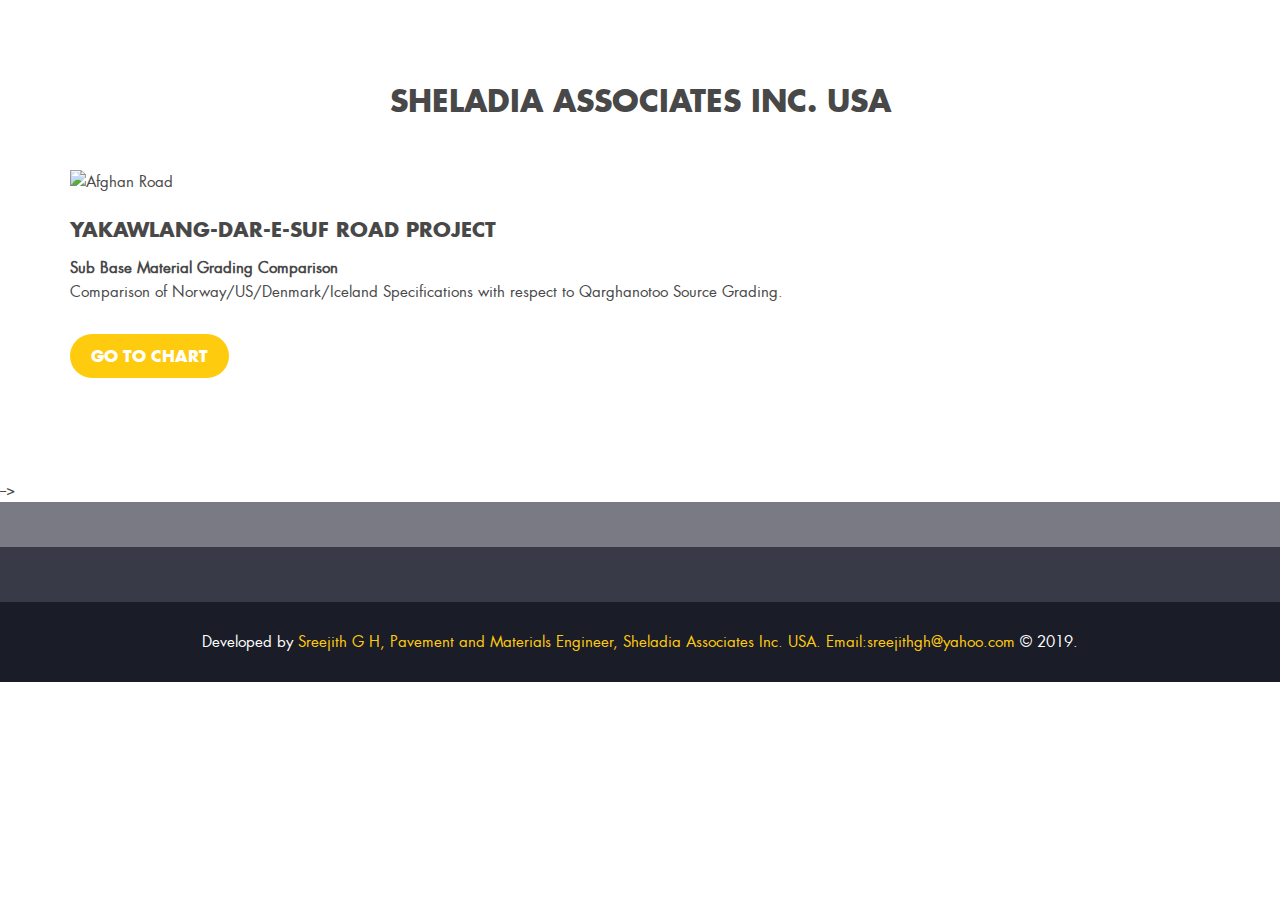
==== commit ee33e70f: "Changed Footer" ====
--- a/index.html
+++ b/index.html
@@ -459,7 +459,7 @@
                     Developed  
                     <!-- <i class="fa fa-heart"></i> -->
                     by 
-                    <a target="_blank" href="http://bootstrapthemes.co">Sreejith G H, Email:sreejithgh@yahoo.com</a> 
+                    <a target="_blank" href="http://bootstrapthemes.co">Sreejith G H, Pavement and Materials Engineer, Sheladia Associates Inc. USA. Email:sreejithgh@yahoo.com</a> 
                     &copy; 2019. 
                 </p>
             </div><!-- Footer bottom end -->
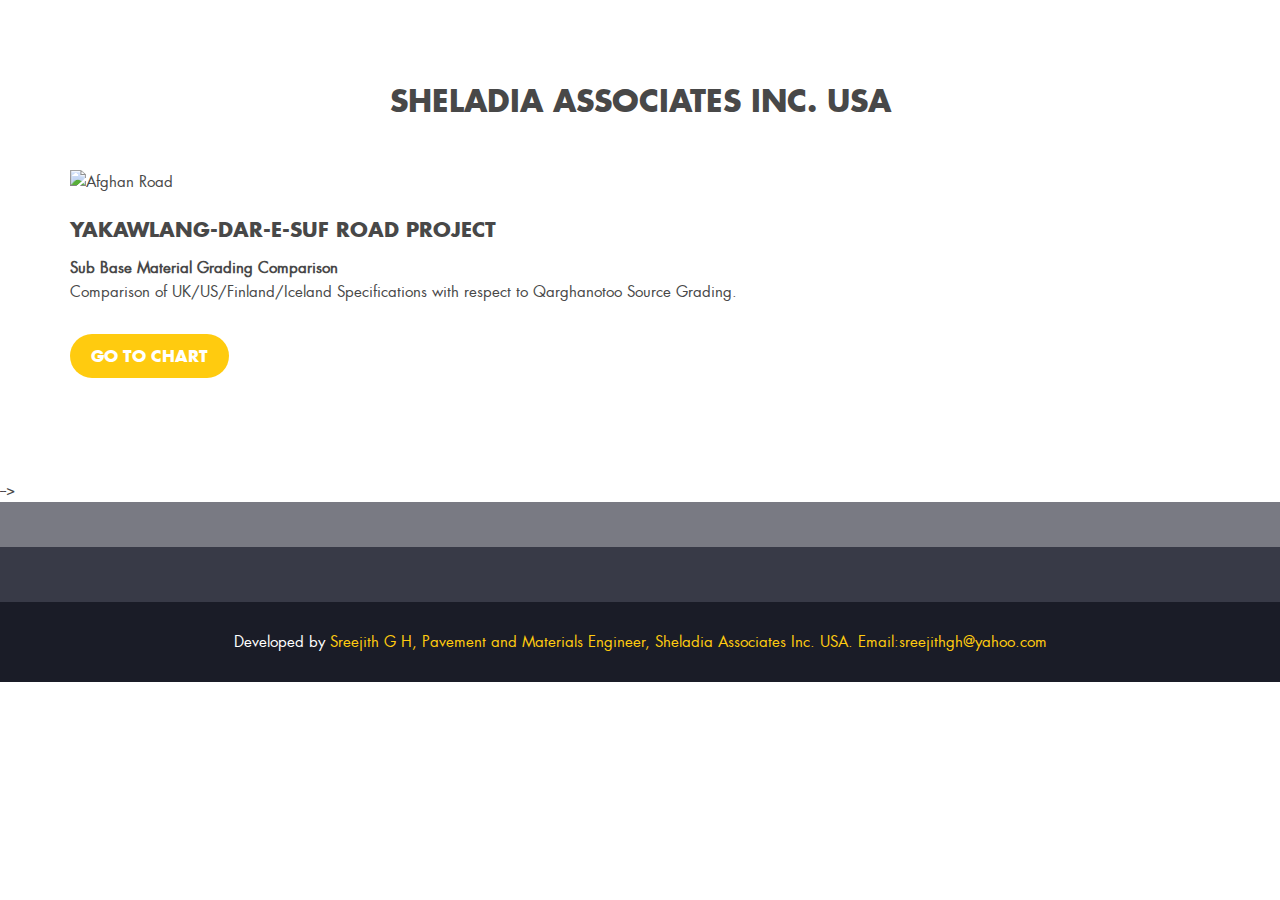
==== commit 6f8c6668: "Added Notes to the Chart" ====
--- a/index.html
+++ b/index.html
@@ -248,7 +248,7 @@
                         <div class="service_item">
                             <img src="images/afghanroad.jpg" alt="Afghan Road" />
                             <h3>Yakawlang-Dar-e-Suf Road Project</h3>
-                            <p><b>Sub Base Material Grading Comparison</b><br>Comparison of Norway/US/Denmark/Iceland Specifications with respect to Qarghanotoo Source Grading.</p>
+                            <p><b>Sub Base Material Grading Comparison</b><br>Comparison of UK/US/Finland/Iceland Specifications with respect to Qarghanotoo Source Grading.</p>
                             <a href="ydsbasecourse.html" class="btn know_btn">Go to Chart</a>
                         </div>
                     </div>
@@ -458,9 +458,9 @@
                 <p class="wow fadeInRight">
                     Developed  
                     <!-- <i class="fa fa-heart"></i> -->
-                    by 
+                    by
                     <a target="_blank" href="http://bootstrapthemes.co">Sreejith G H, Pavement and Materials Engineer, Sheladia Associates Inc. USA. Email:sreejithgh@yahoo.com</a> 
-                    &copy; 2019. 
+                   
                 </p>
             </div><!-- Footer bottom end -->
         </footer><!-- Footer end -->
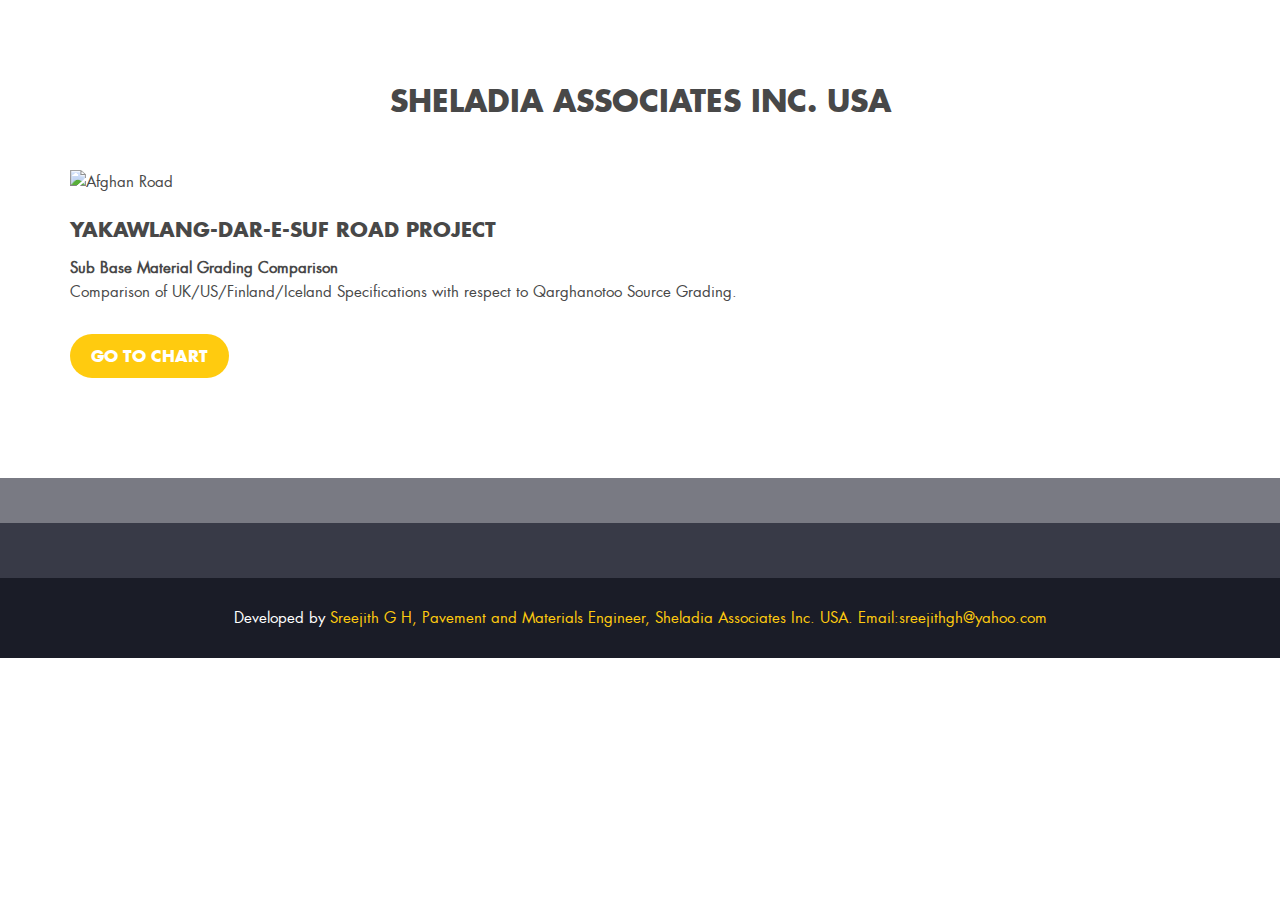
==== commit 43d9f7d6: "Changed comment tag from home page" ====
--- a/index.html
+++ b/index.html
@@ -3,7 +3,7 @@
 <!--[if !IE]><!--> <html lang="en"> <!--<![endif]-->
     <head>
         <meta charset="utf-8">
-        <title>Construction - Free HTML Bootstrap Template</title>
+        <title>YDS Sub Base Grading Charts</title>
         <!-- Mobile Specific Meta -->
         <meta name="viewport" content="width=device-width, initial-scale=1, maximum-scale=1">
         <!-- Custom Fonts -->
@@ -271,7 +271,7 @@
                 </div>
             </div> 
         </section> 
-        <!-- Services end --> -->
+        <!-- Services end -->
 
         <!-- Portfolio -->
         <!-- <section id="portfolio">
